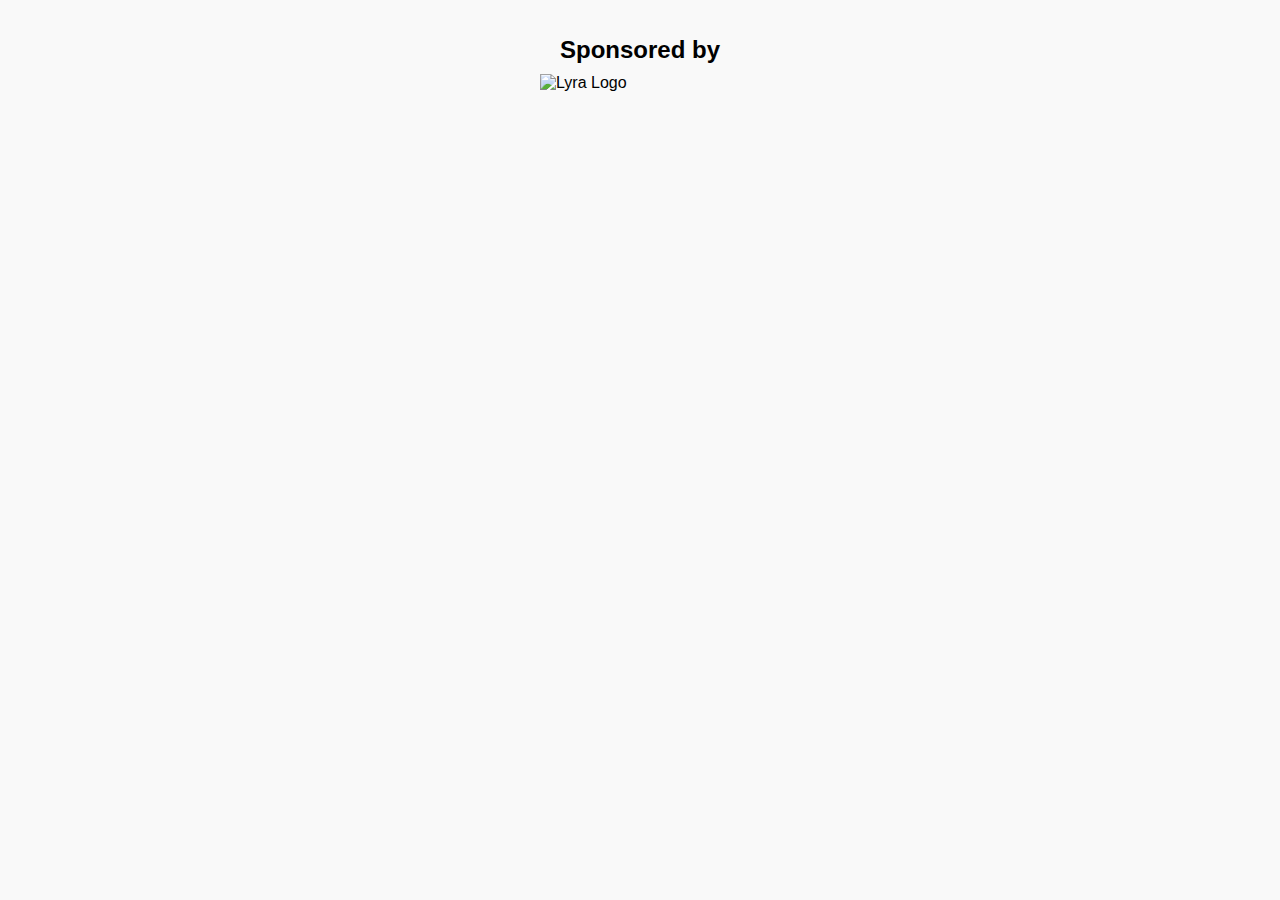
==== index.html @ 6e392812 "done" ====
<!DOCTYPE html>
<html lang="en">
<head>
    <meta charset="UTF-8">
    <meta name="viewport" content="width=device-width, initial-scale=1.0">
    <title>Sponsored by Lyra</title>
    <style>
        body {
            display: flex;
            flex-direction: column;
            align-items: center;
            font-family: Arial, sans-serif;
            margin: 0;
            padding: 20px;
            background-color: #f9f9f9;
        }
        h1 {
            font-size: 24px;
            margin-bottom: 10px;
        }
        img {
            width: 200px;
            max-width: 100%;
            height: auto;
        }
    </style>
</head>
<body>
    <h1>Sponsored by</h1>
    <img src="https://i.ibb.co/Zx2wrmt/lyra-logos-trans-bg-01-2b73d849-2c9b-413d-a98e-ff3510dfce2a-110x-2x.png" alt="Lyra Logo">
</body>
</html>
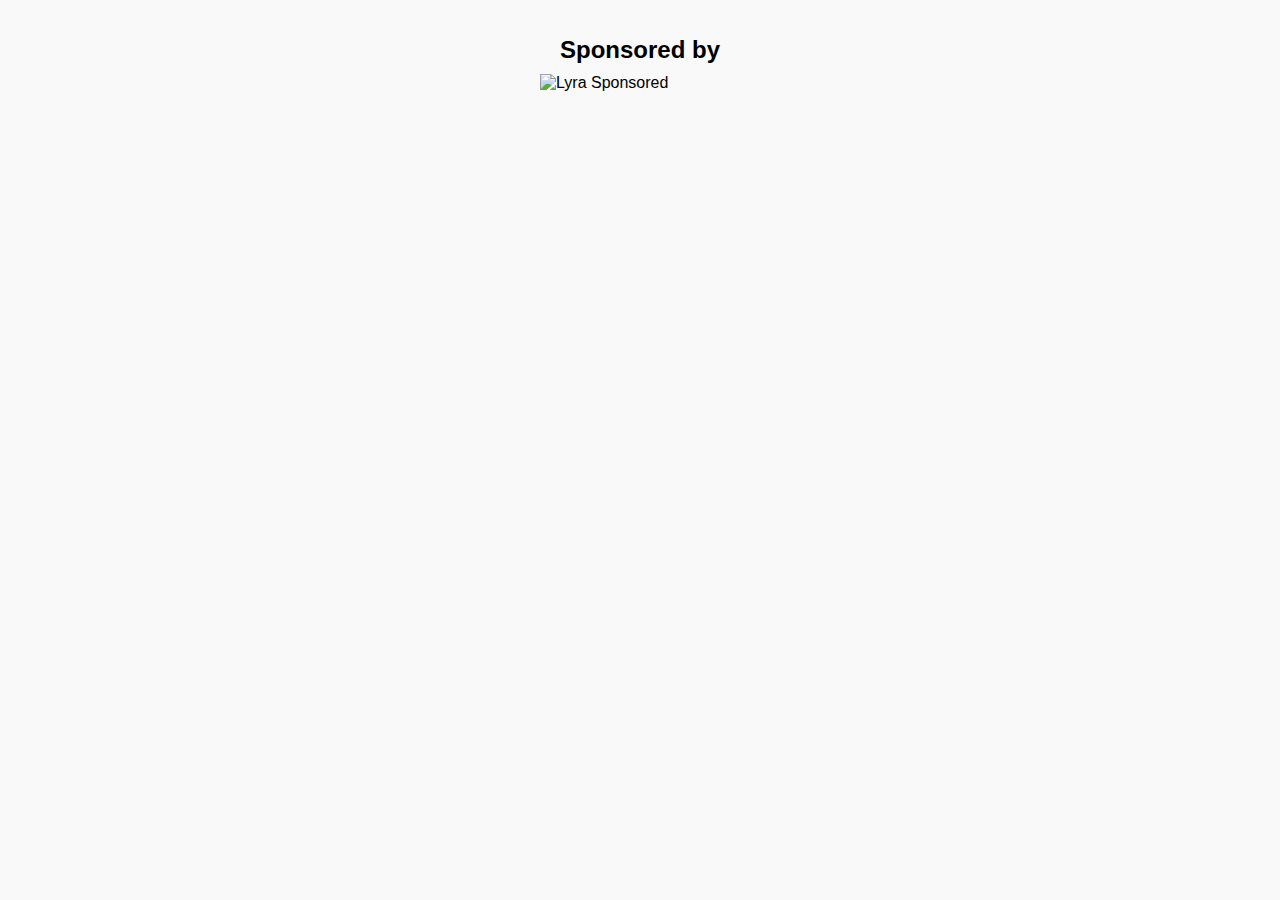
==== commit 99d7e249: "done" ====
--- a/index.html
+++ b/index.html
@@ -27,6 +27,6 @@
 </head>
 <body>
     <h1>Sponsored by</h1>
-    <img src="https://i.ibb.co/Zx2wrmt/lyra-logos-trans-bg-01-2b73d849-2c9b-413d-a98e-ff3510dfce2a-110x-2x.png" alt="Lyra Logo">
+    <img src="https://i.ibb.co/VvSWLFy/524-5245890-my-life-my-lyra-hd-png-download.png" alt="Lyra Sponsored">
 </body>
 </html>
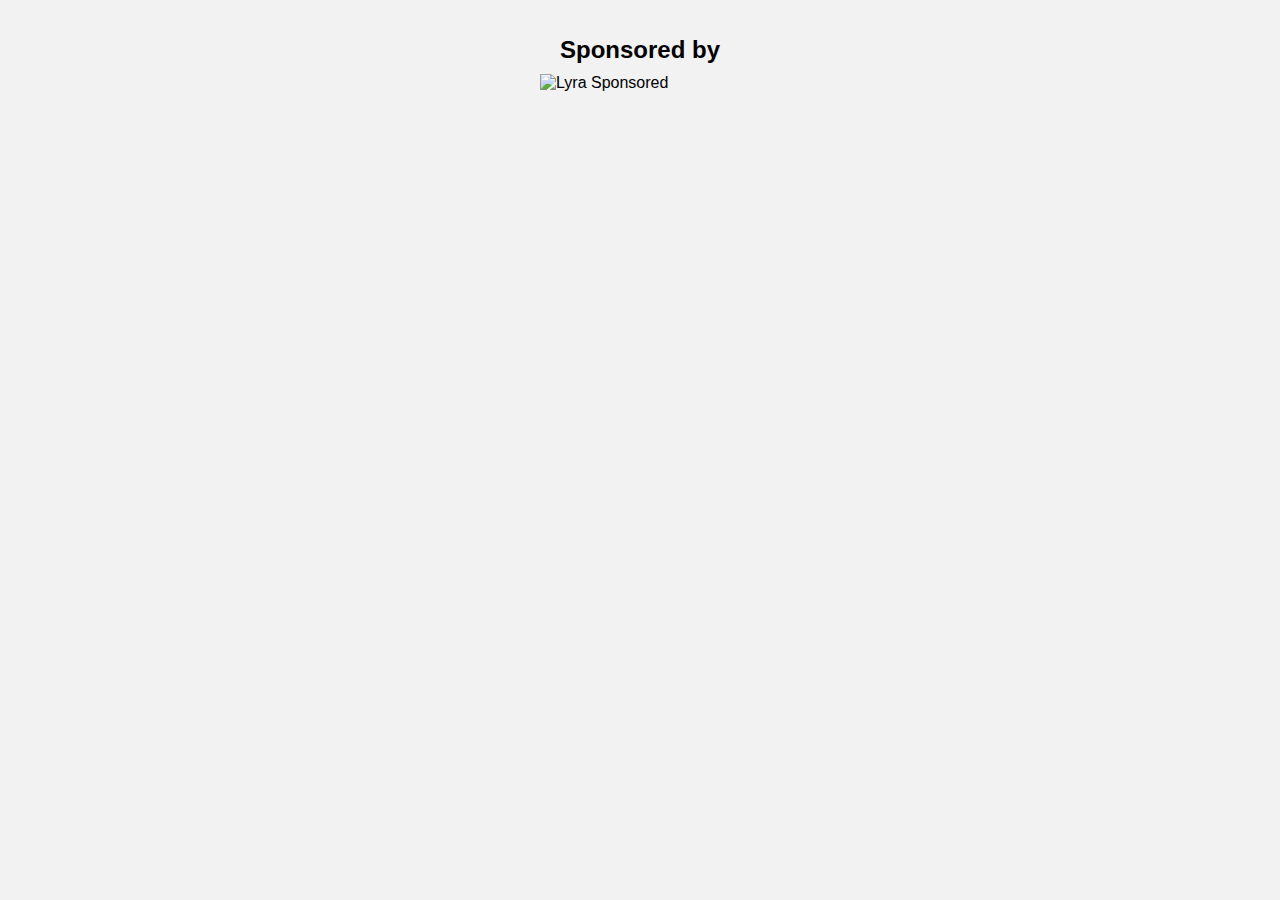
==== commit 5d4209c6: "done" ====
--- a/index.html
+++ b/index.html
@@ -12,7 +12,7 @@
             font-family: Arial, sans-serif;
             margin: 0;
             padding: 20px;
-            background-color: #f9f9f9;
+            background-color: #f2f2f2;
         }
         h1 {
             font-size: 24px;
